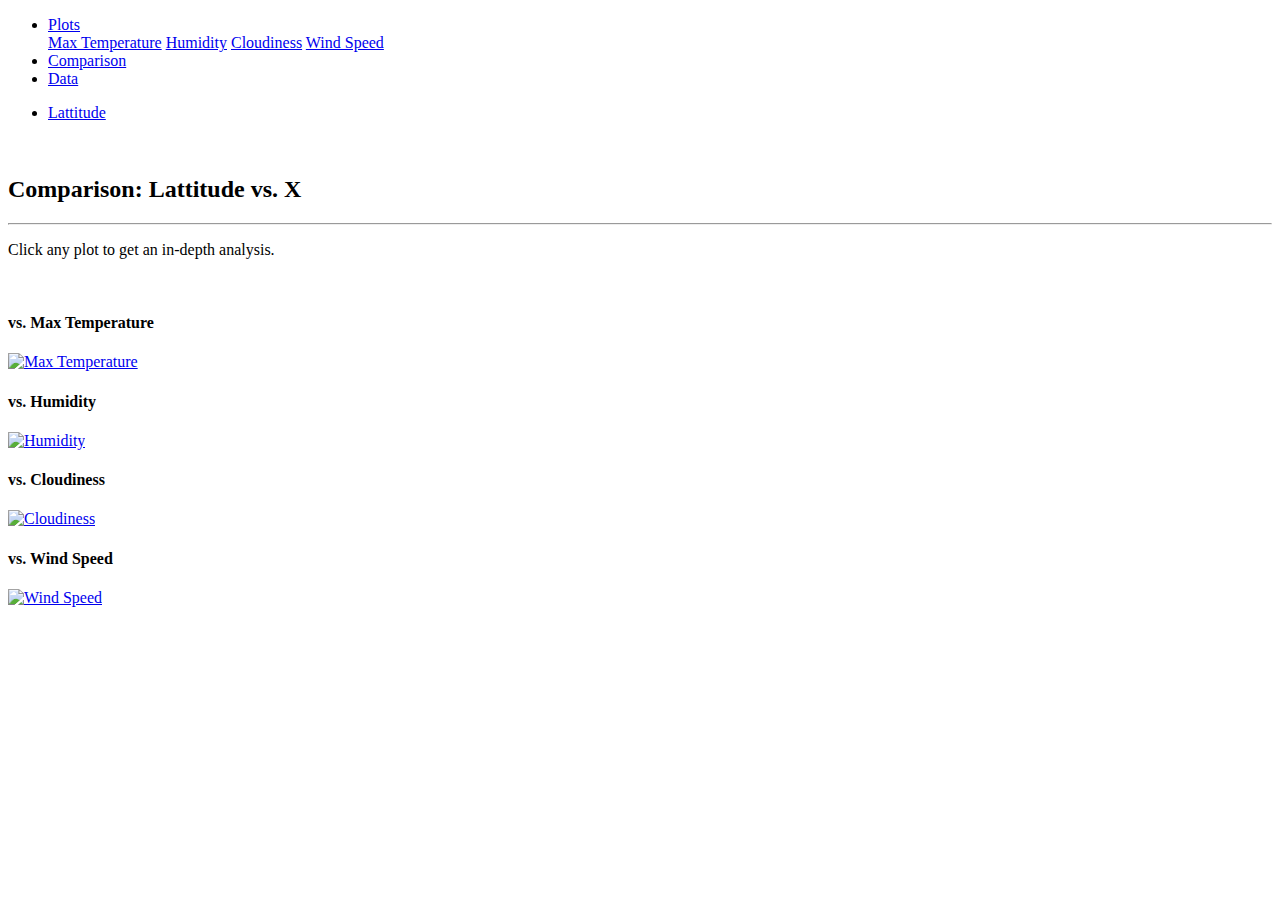
==== visualizations/comparisons.html @ 563dfe5f "correcting data on nav" ====
<!DOCTYPE html>
<html lang="en">

<head>
  <!-- Add bootstrap and style page with css -->
  <meta charset="UTF-8">
  <title>Lattitude vs. Cloudiness</title>
  <link rel="stylesheet" href="https://cdn.jsdelivr.net/npm/bootstrap@4.6.0/dist/css/bootstrap.min.css" integrity="sha384-B0vP5xmATw1+K9KRQjQERJvTumQW0nPEzvF6L/Z6nronJ3oUOFUFpCjEUQouq2+l" crossorigin="anonymous">
  <link rel="stylesheet" href="style.css">
</head>

<body>
  <!-- Start of nav bar and nav items -->
    <nav class="navbar navbar-expand-md navbar-light bg-light">
        <div class="navbar-collapse collapse w-100 order-3 dual-collapse2">
            <ul class="navbar-nav ml-auto">
                <li class="nav-item dropdown">
                    <a class="nav-link dropdown-toggle" href="#" id="navbarDropdown" role="button" data-toggle="dropdown" aria-haspopup="true" aria-expanded="false">
                      Plots
                    </a>

                    <!-- Dropdown menu and items -->
                    <div class="dropdown-menu" aria-labelledby="navbarDropdown">
                      <a class="dropdown-item" href="maxtemp.html">Max Temperature</a>
                      <a class="dropdown-item" href="humidity.html">Humidity</a>
                      <a class="dropdown-item" href="cloudiness.html">Cloudiness</a>
                      <a class="dropdown-item" href="windspeed.html">Wind Speed</a>
                  </li>

                <!-- Comparison and data links -->
                <li class="nav-item">
                    <a class="nav-link" href="comparisons.html">Comparison</a>
                </li>
                <li class="nav-item">
                    <a class="nav-link" href="data.html">Data</a>
                </li>
            </ul>
        </div>

        <!-- Homepage link button on left side -->
        <div class="navbar-collapse collapse w-100 order-1 order-md-0 dual-collapse2">
            <ul class="navbar-nav mr-auto">
                <li class="nav-item active">
                    <a class="nav-link" href="landingpg.html">Lattitude</a>
                </li>
        </div>
    </nav>
    <br>

    <!-- Comparison of the plots and their links -->
    <div class="container">
        <div class="row"> 
            <div class="col md-4">
                <h2>Comparison: Lattitude vs. X</h2>
                <hr>
                <p>Click any plot to get an in-depth analysis.</p>
                <br>
        <div class="row">
            <div class="col md-6" padding:45px>
                <h4>vs. Max Temperature</h4>
                <a href="maxtemp.html">
                    <img src="../Resources/Fig1.png" alt="Max Temperature" width="400 px"></a>
                <h4>vs. Humidity</h4>
                <a href="humidity.html">
                    <img src="../Resources/Fig2.png" alt="Humidity" width="400px"></a> 
            </div> 
            
        <div class="row">
                <div class="col md-6">
                    <h4>vs. Cloudiness</h4>
                    <a href="cloudiness.html">
                        <img src="../Resources/Fig3.png" alt="Cloudiness" width="400px"></a>
                    <h4>vs. Wind Speed</h4>
                    <a href="windspeed.html">
                        <img src="../Resources/Fig4.png" alt="Wind Speed" width="400px"></a>
                </div>
        </div>
    </div>

    
</body>

<!-- Adding scripts from bootstrap -->
<script src="https://code.jquery.com/jquery-3.5.1.slim.min.js" integrity="sha384-DfXdz2htPH0lsSSs5nCTpuj/zy4C+OGpamoFVy38MVBnE+IbbVYUew+OrCXaRkfj" crossorigin="anonymous"></script>
<script src="https://cdn.jsdelivr.net/npm/bootstrap@4.6.0/dist/js/bootstrap.bundle.min.js" integrity="sha384-Piv4xVNRyMGpqkS2by6br4gNJ7DXjqk09RmUpJ8jgGtD7zP9yug3goQfGII0yAns" crossorigin="anonymous"></script>
</html>
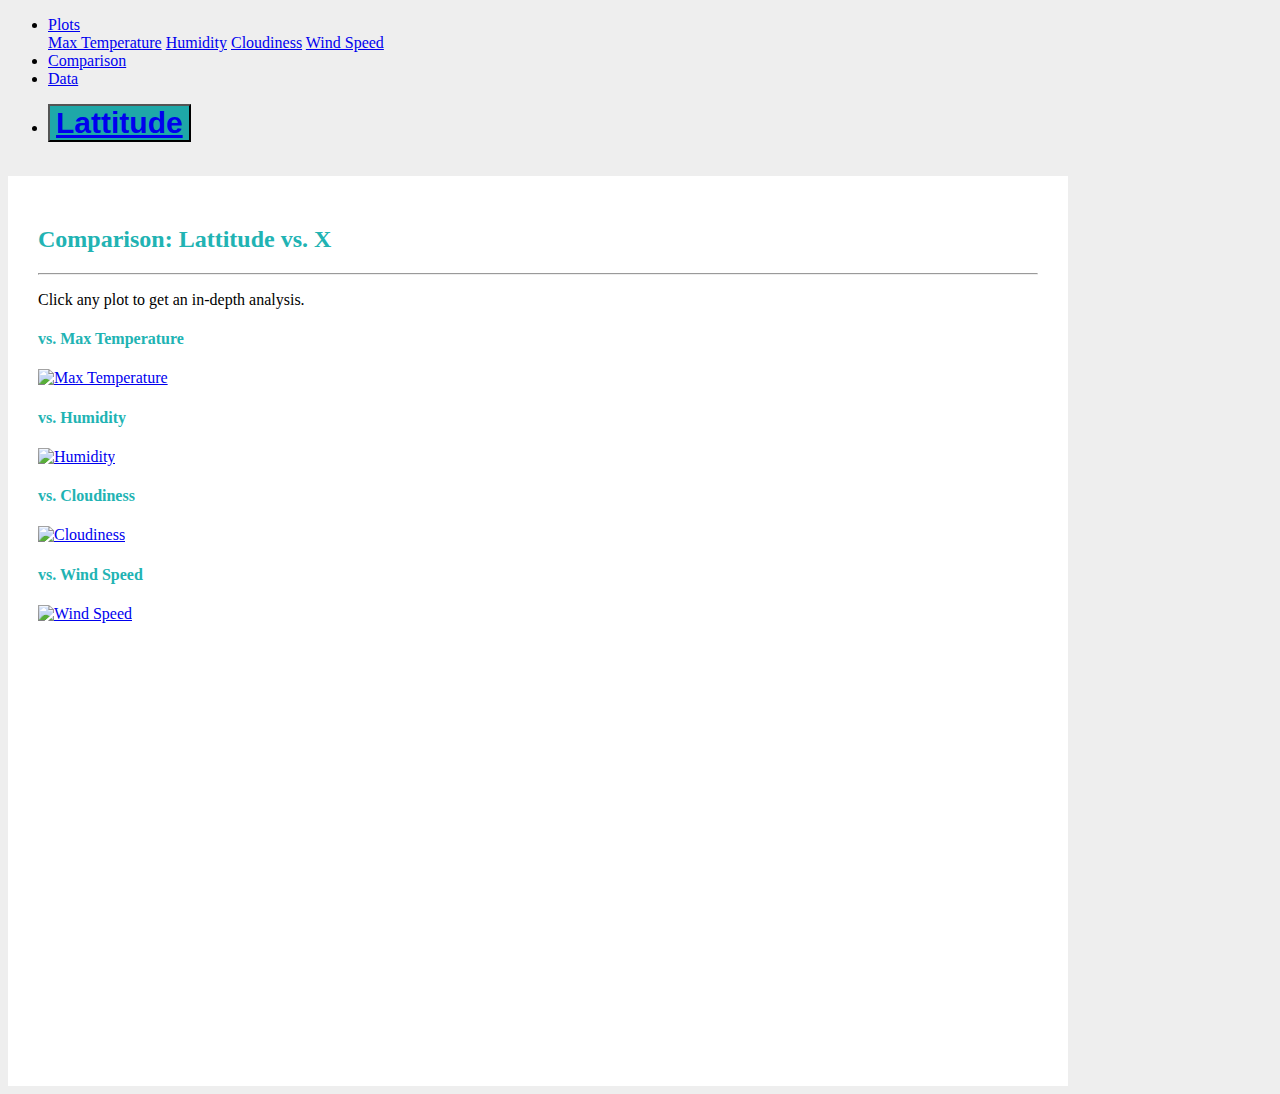
==== commit 12d51114: "adding classes to comparisons" ====
--- a/visualizations/comparisons.html
+++ b/visualizations/comparisons.html
@@ -41,7 +41,9 @@
         <div class="navbar-collapse collapse w-100 order-1 order-md-0 dual-collapse2">
             <ul class="navbar-nav mr-auto">
                 <li class="nav-item active">
-                    <a class="nav-link" href="landingpg.html">Lattitude</a>
+                    <button type="button" class="btn btn-light">
+                        <a class="navbar-brand" href="landingpg.html">Lattitude</a>
+                      </button>
                 </li>
         </div>
     </nav>
@@ -49,31 +51,35 @@
 
     <!-- Comparison of the plots and their links -->
     <div class="container">
+        <div class="compcontain">
+        <h2>Comparison: Lattitude vs. X</h2>
+        <hr>
+        <p>Click any plot to get an in-depth analysis.</p>
+    
         <div class="row"> 
-            <div class="col md-4">
-                <h2>Comparison: Lattitude vs. X</h2>
-                <hr>
-                <p>Click any plot to get an in-depth analysis.</p>
-                <br>
+            <div class="col md-6">
+                <h4 class="text-center">vs. Max Temperature</h4>
+                <a href="maxtemp.html">
+                    <img src="../Resources/Fig1.png" alt="Max Temperature" width="100%"></a>
+            </div>
+            <div class="col md-6">
+                <h4 class="text-center">vs. Humidity</h4>
+                <a href="humidity.html">
+                    <img src="../Resources/Fig2.png" alt="Humidity" width="100%"></a>
+            </div>
+        </div>        
         <div class="row">
-            <div class="col md-6" padding:45px>
-                <h4>vs. Max Temperature</h4>
-                <a href="maxtemp.html">
-                    <img src="../Resources/Fig1.png" alt="Max Temperature" width="400 px"></a>
-                <h4>vs. Humidity</h4>
-                <a href="humidity.html">
-                    <img src="../Resources/Fig2.png" alt="Humidity" width="400px"></a> 
-            </div> 
-            
-        <div class="row">
-                <div class="col md-6">
-                    <h4>vs. Cloudiness</h4>
-                    <a href="cloudiness.html">
-                        <img src="../Resources/Fig3.png" alt="Cloudiness" width="400px"></a>
-                    <h4>vs. Wind Speed</h4>
-                    <a href="windspeed.html">
-                        <img src="../Resources/Fig4.png" alt="Wind Speed" width="400px"></a>
-                </div>
+            <div class="col md-6">
+                <h4 class="text-center">vs. Cloudiness</h4>
+                <a href="cloudiness.html">
+                    <img src="../Resources/Fig3.png" alt="Cloudiness" width="100%"></a>
+            </div>
+            <div class="col md-6">
+                <h4 class="text-center">vs. Wind Speed</h4>
+                <a href="windspeed.html">
+                    <img src="../Resources/Fig4.png" alt="Wind Speed" width="100%"></a>
+            </div>
+        </div>
         </div>
     </div>
 
--- a/visualizations/style.css
+++ b/visualizations/style.css
@@ -0,0 +1,48 @@
+body {
+    background-color: #eee;
+}
+
+.col-md-6 {
+    background-color: white;
+}
+
+.navbar-brand {
+    font-weight: bold;
+    font-size: 30px;
+    text-emphasis-color: white;
+}
+
+h2, h4 {
+    color: rgb(33, 179, 179);
+    background-color: white;
+}
+
+p {
+    background-color: white;
+}
+
+.btn  {
+    background-color: rgb(30, 168, 168);
+    padding-block: 0px;
+}
+
+.compcontain {
+    background-color: white;
+    height: 850px;
+    width: 1000px;
+    padding: 30px;
+}
+
+.box {
+    height: 410px;
+    width: 360px;
+    padding: 40px;
+    background: white;
+      }
+
+.box1 {
+    height: 470px;
+    width: 700px;
+    padding: 50px;
+    background-color: white;
+}
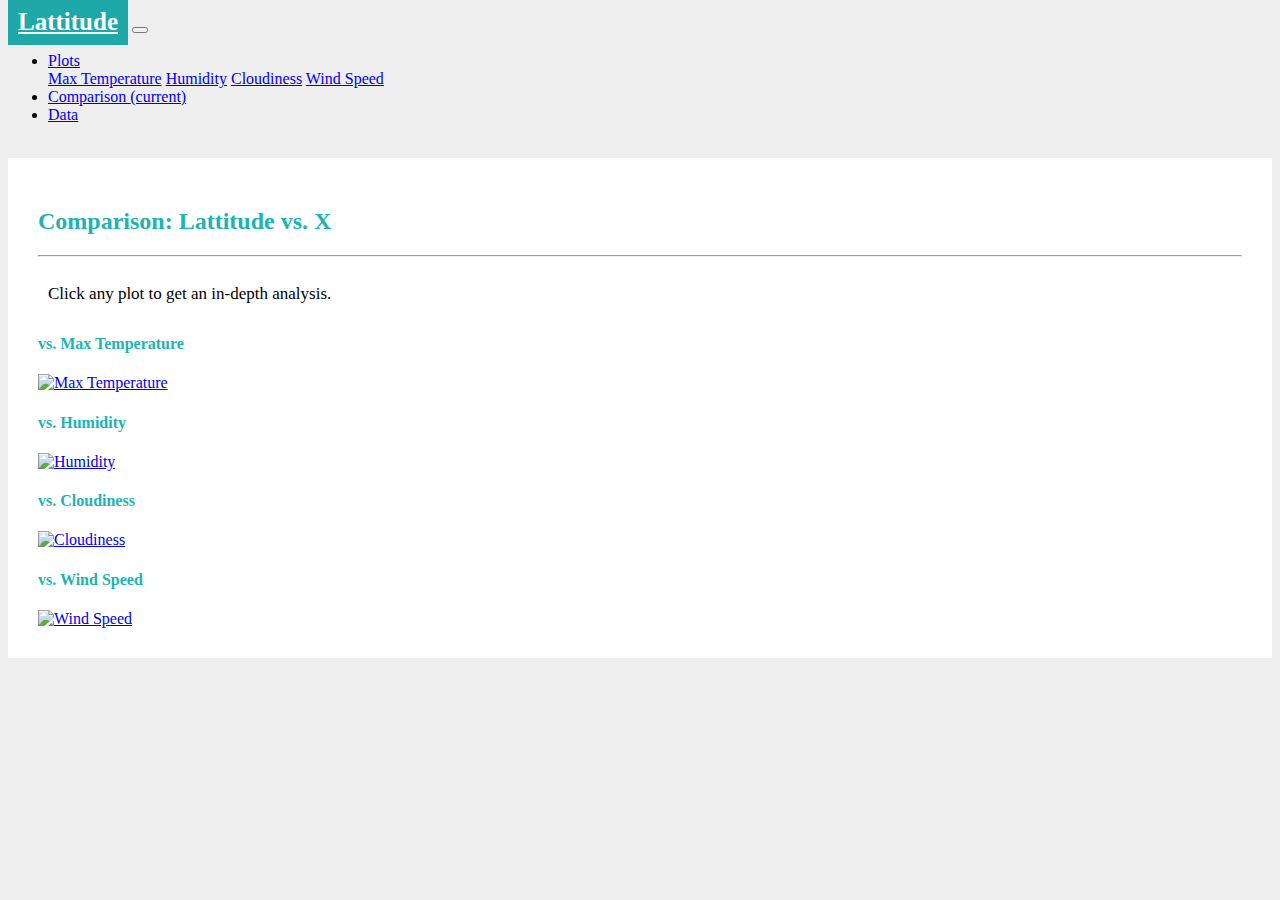
==== commit 9d35f7e9: "adding active link to each page for nav" ====
--- a/visualizations/comparisons.html
+++ b/visualizations/comparisons.html
@@ -10,80 +10,72 @@
 </head>
 
 <body>
-  <!-- Start of nav bar and nav items -->
-    <nav class="navbar navbar-expand-md navbar-light bg-light">
-        <div class="navbar-collapse collapse w-100 order-3 dual-collapse2">
-            <ul class="navbar-nav ml-auto">
-                <li class="nav-item dropdown">
-                    <a class="nav-link dropdown-toggle" href="#" id="navbarDropdown" role="button" data-toggle="dropdown" aria-haspopup="true" aria-expanded="false">
-                      Plots
-                    </a>
+    <!-- Start of navbar and navbrand -->
+    <nav class="navbar navbar-expand-lg navbar-light bg-light">
+        <a class="navbar-brand" href="landingpg.html">Lattitude</a>
+        <button class="navbar-toggler" type="button" data-toggle="collapse" data-target="#navbarSupportedContent" aria-controls="navbarSupportedContent" aria-expanded="false" aria-label="Toggle navigation">
+        <span class="navbar-toggler-icon"></span>
+        </button>
+    
+        <!-- Dropdown menu ordered to the right -->
+        <div class="navbar-collapse collapse w-100 order-3 dual-collapse2" id="navbarSupportedContent">
+        <ul class="navbar-nav ml-auto">
+            <li class="nav-item dropdown">
+            <a class="nav-link dropdown-toggle" href="#" id="navbarDropdown" role="button" data-toggle="dropdown" aria-haspopup="true" aria-expanded="false">
+                Plots
+            </a>
+            <div class="dropdown-menu" aria-labelledby="navbarDropdown">
+                <a class="dropdown-item" href="maxtemp.html">Max Temperature</a>
+                <a class="dropdown-item" href="humidity.html">Humidity</a>
+                <a class="dropdown-item" href="cloudiness.html">Cloudiness</a>
+                <a class="dropdown-item" href="windspeed.html">Wind Speed</a>
+            </li>
 
-                    <!-- Dropdown menu and items -->
-                    <div class="dropdown-menu" aria-labelledby="navbarDropdown">
-                      <a class="dropdown-item" href="maxtemp.html">Max Temperature</a>
-                      <a class="dropdown-item" href="humidity.html">Humidity</a>
-                      <a class="dropdown-item" href="cloudiness.html">Cloudiness</a>
-                      <a class="dropdown-item" href="windspeed.html">Wind Speed</a>
-                  </li>
-
-                <!-- Comparison and data links -->
-                <li class="nav-item">
-                    <a class="nav-link" href="comparisons.html">Comparison</a>
-                </li>
-                <li class="nav-item">
-                    <a class="nav-link" href="data.html">Data</a>
-                </li>
-            </ul>
-        </div>
-
-        <!-- Homepage link button on left side -->
-        <div class="navbar-collapse collapse w-100 order-1 order-md-0 dual-collapse2">
-            <ul class="navbar-nav mr-auto">
-                <li class="nav-item active">
-                    <button type="button" class="btn btn-light">
-                        <a class="navbar-brand" href="landingpg.html">Lattitude</a>
-                      </button>
-                </li>
+            <!-- Comparison and Data links -->
+            <li class="nav-item active">
+            <a class="nav-link" href="comparisons.html">Comparison <span class="sr-only">(current)</span></a>
+            </li>
+            <li class="nav-item">
+            <a class="nav-link" href="data.html">Data</a>
+            </li>
+        </ul>
         </div>
     </nav>
     <br>
 
     <!-- Comparison of the plots and their links -->
-    <div class="container">
-        <div class="compcontain">
+    <div class="container" id="compcontain">
         <h2>Comparison: Lattitude vs. X</h2>
         <hr>
         <p>Click any plot to get an in-depth analysis.</p>
-    
         <div class="row"> 
-            <div class="col md-6">
+            <div class="col-sm-12 col-lg-6">
                 <h4 class="text-center">vs. Max Temperature</h4>
                 <a href="maxtemp.html">
                     <img src="../Resources/Fig1.png" alt="Max Temperature" width="100%"></a>
             </div>
-            <div class="col md-6">
+            <div class="col-sm-12 col-lg-6">
                 <h4 class="text-center">vs. Humidity</h4>
                 <a href="humidity.html">
                     <img src="../Resources/Fig2.png" alt="Humidity" width="100%"></a>
             </div>
-        </div>        
-        <div class="row">
-            <div class="col md-6">
+        </div>
+        <div class="row">       
+            <div class="col-sm-12 col-lg-6">
                 <h4 class="text-center">vs. Cloudiness</h4>
                 <a href="cloudiness.html">
                     <img src="../Resources/Fig3.png" alt="Cloudiness" width="100%"></a>
             </div>
-            <div class="col md-6">
+            <div class="col-sm-12 col-lg-6">
                 <h4 class="text-center">vs. Wind Speed</h4>
                 <a href="windspeed.html">
                     <img src="../Resources/Fig4.png" alt="Wind Speed" width="100%"></a>
             </div>
         </div>
-        </div>
     </div>
+    
+ 
 
-    
 </body>
 
 <!-- Adding scripts from bootstrap -->
--- a/visualizations/style.css
+++ b/visualizations/style.css
@@ -2,14 +2,13 @@
     background-color: #eee;
 }
 
-.col-md-6 {
-    background-color: white;
-}
-
 .navbar-brand {
     font-weight: bold;
-    font-size: 30px;
-    text-emphasis-color: white;
+    font-size: 25px;
+    color: white !important;
+    background-color:rgb(30, 168, 168);
+    padding: 10px;
+    
 }
 
 h2, h4 {
@@ -19,30 +18,31 @@
 
 p {
     background-color: white;
+    font-size: 17px;
+    padding: 10px;
 }
 
-.btn  {
-    background-color: rgb(30, 168, 168);
-    padding-block: 0px;
+.col-lg-12 {
+    padding: 25px;
+    background: white;
 }
 
-.compcontain {
-    background-color: white;
-    height: 850px;
-    width: 1000px;
-    padding: 30px;
+.landimage {
+    float: left;
 }
 
-.box {
-    height: 410px;
-    width: 360px;
-    padding: 40px;
-    background: white;
-      }
+#imgselect {
+    border: rgb(30, 168, 168) 2px solid;    
+}
 
-.box1 {
-    height: 470px;
-    width: 700px;
-    padding: 50px;
+#compcontain {
     background-color: white;
-}
+    padding: 30px;
+} 
+
+@media(max-width:767px) {
+    .navbar.bg-light {
+        background-color: rgb(30, 168, 168);
+    }
+
+}